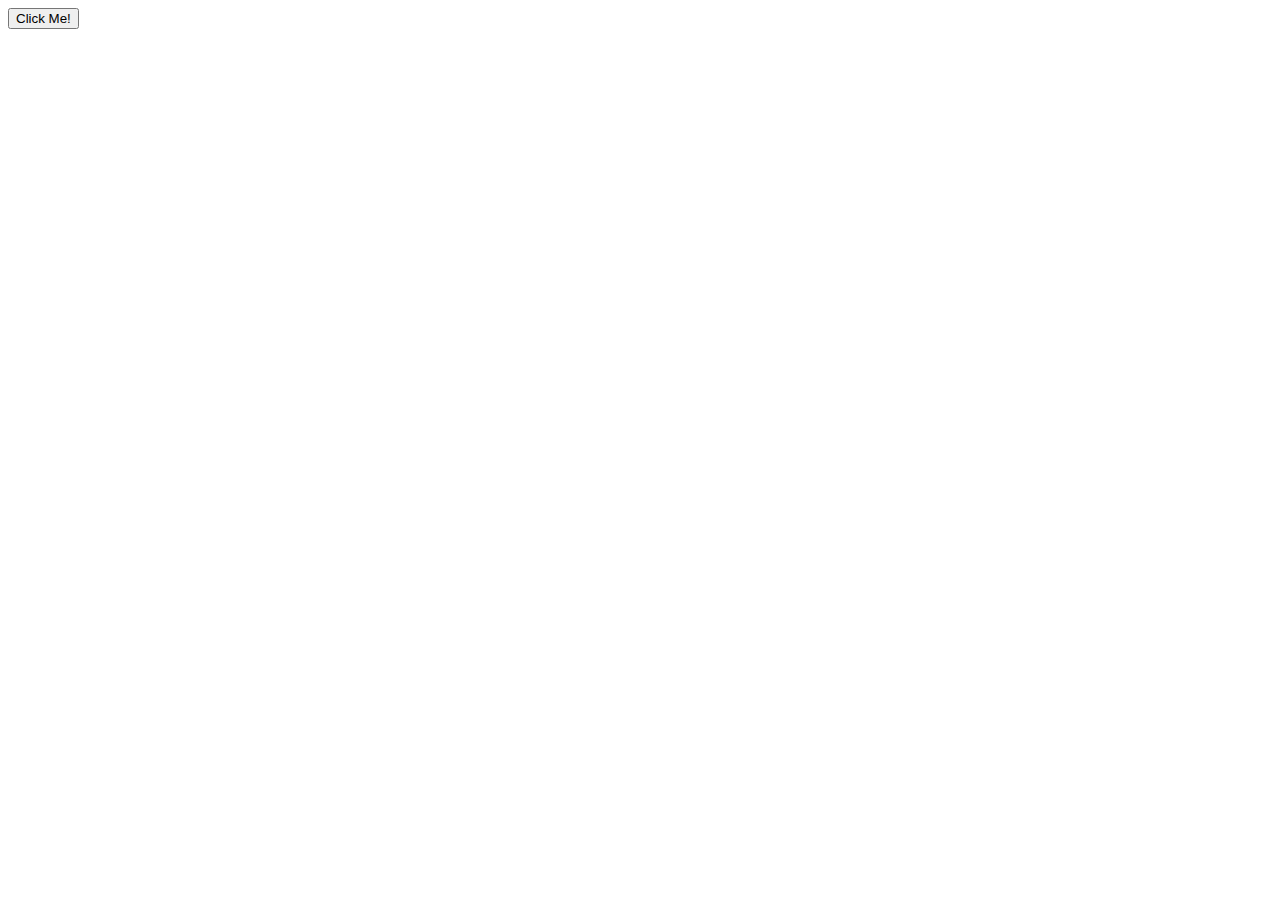
==== павук/index.html @ bff34fb0 "Update index.html" ====
<!DOCTYPE html>
<html>
 <head>
   <link rel="stylesheet" href="css/style.css">
   <script scr="./index.js"></script>
    <title> spiders :3 </title>
    <link rel="icon" type="image/x-icon" href="./images/павук3.png">
 </head>
 <script>
  // This is Javascript in the HTML File (rather not recommended)
  function updateButton() {
      document.getElementById("button1").textContent="Submit";
  }
  </script>
 <body>
<input type="button" value="Click Me!" class="button" />

</body>
</html>
---- павук/css/style.css ----
html
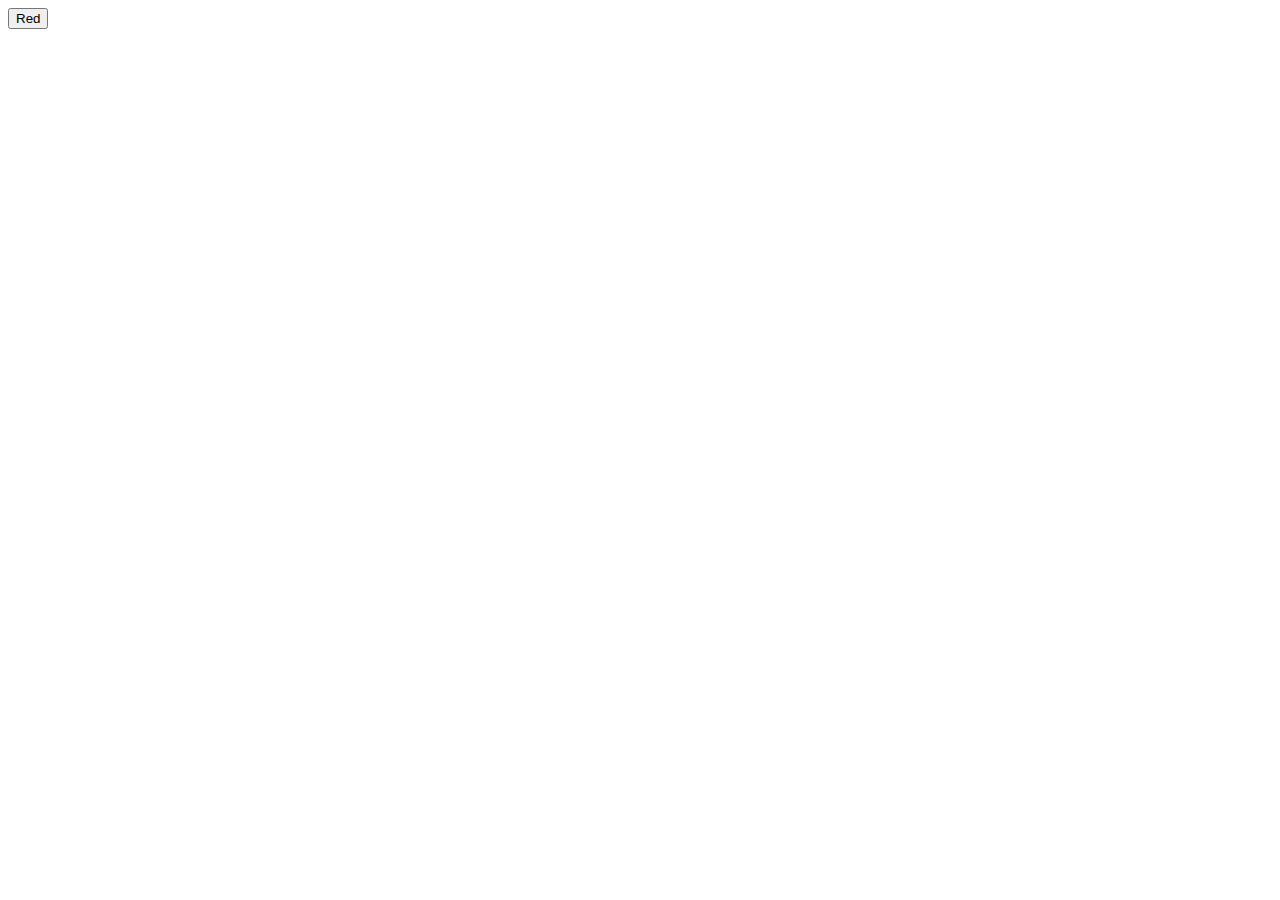
==== commit 8b1f3a36: "popitka2" ====
--- a/павук/index.html
+++ b/павук/index.html
@@ -13,7 +13,8 @@
   }
   </script>
  <body>
-<input type="button" value="Click Me!" class="button" />
+
+<button id="btn">Red</button>
 
 </body>
 </html>
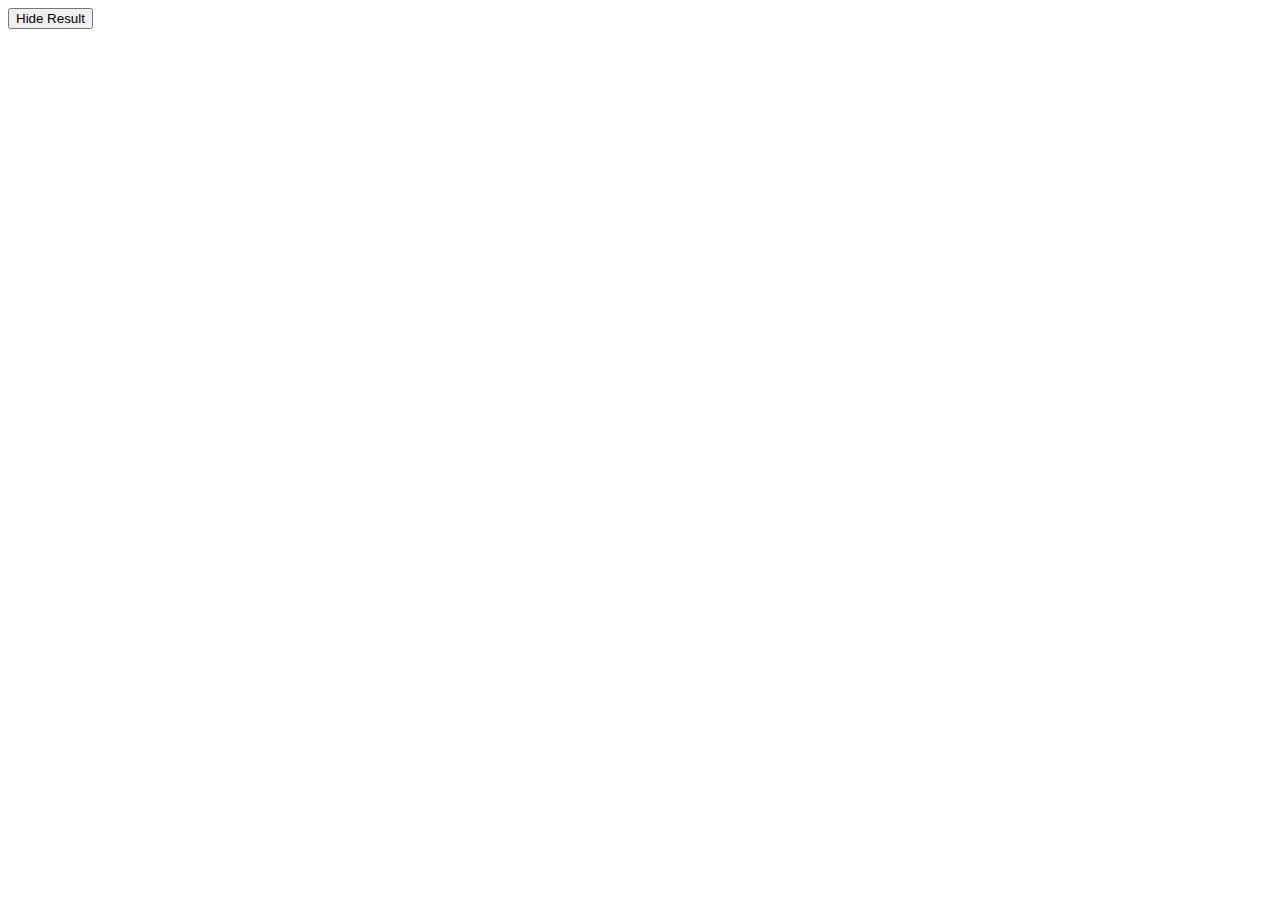
==== commit 937487b6: "js" ====
--- a/павук/index.html
+++ b/павук/index.html
@@ -6,15 +6,8 @@
     <title> spiders :3 </title>
     <link rel="icon" type="image/x-icon" href="./images/павук3.png">
  </head>
- <script>
-  // This is Javascript in the HTML File (rather not recommended)
-  function updateButton() {
-      document.getElementById("button1").textContent="Submit";
-  }
-  </script>
  <body>
-
-<button id="btn">Red</button>
+<input onclick="changeText()" type="button" value="Hide Result" id="btn">
 
 </body>
 </html>
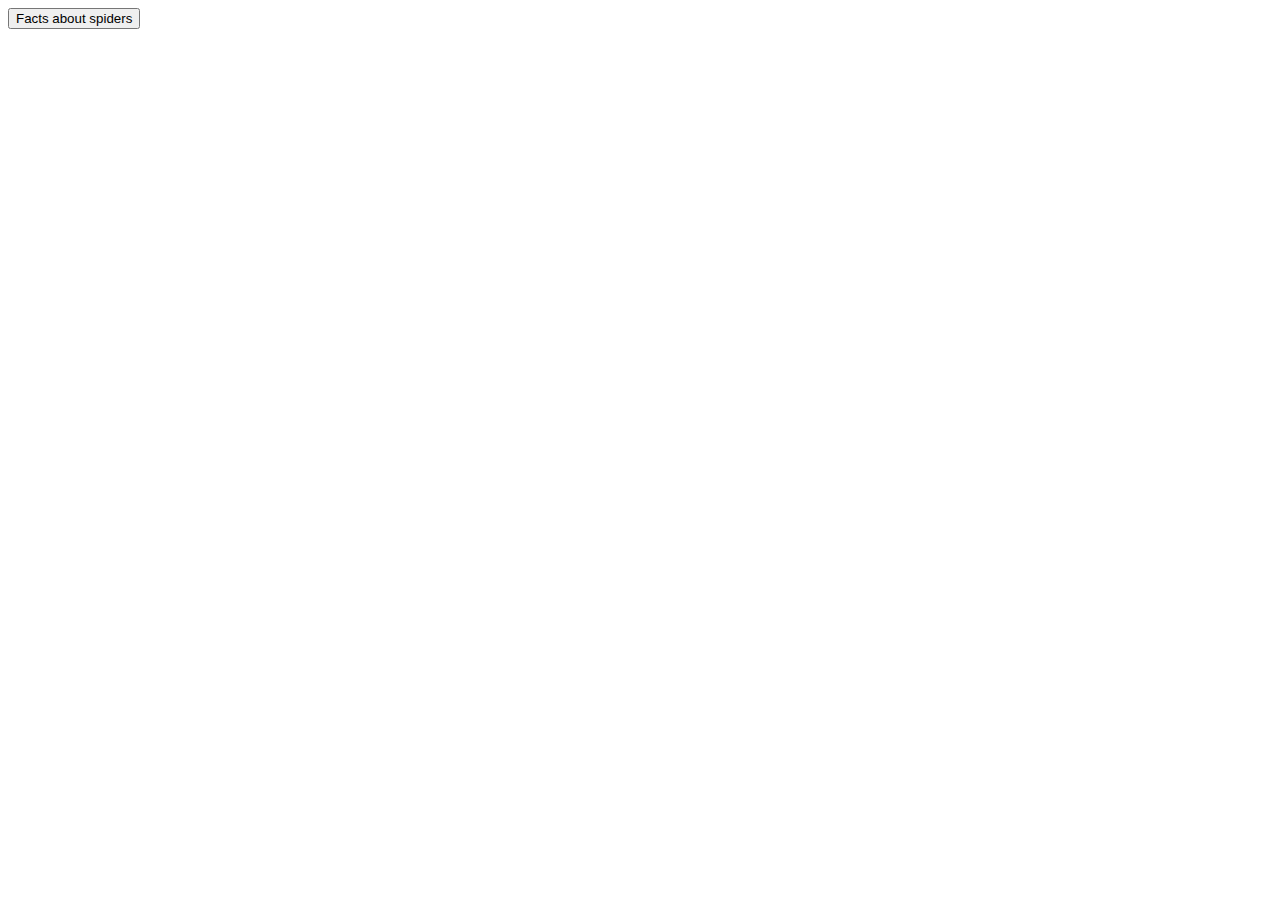
==== commit 2aa31c2a: "JS changes" ====
--- a/павук/index.html
+++ b/павук/index.html
@@ -6,8 +6,17 @@
     <title> spiders :3 </title>
     <link rel="icon" type="image/x-icon" href="./images/павук3.png">
  </head>
+ <script>
+ function changeText(){
+  let element = document.getElementById("btn");
+  if (element.value=="Facts about spiders")
+  	element.value = "100 цікавих фактів";
+  else
+  	element.value = "Facts about spiders";
+ }
+ </script>
  <body>
-<input onclick="changeText()" type="button" value="Hide Result" id="btn">
+<input onclick="changeText()" type="button" value="Facts about spiders" id="btn">
 
 </body>
 </html>
